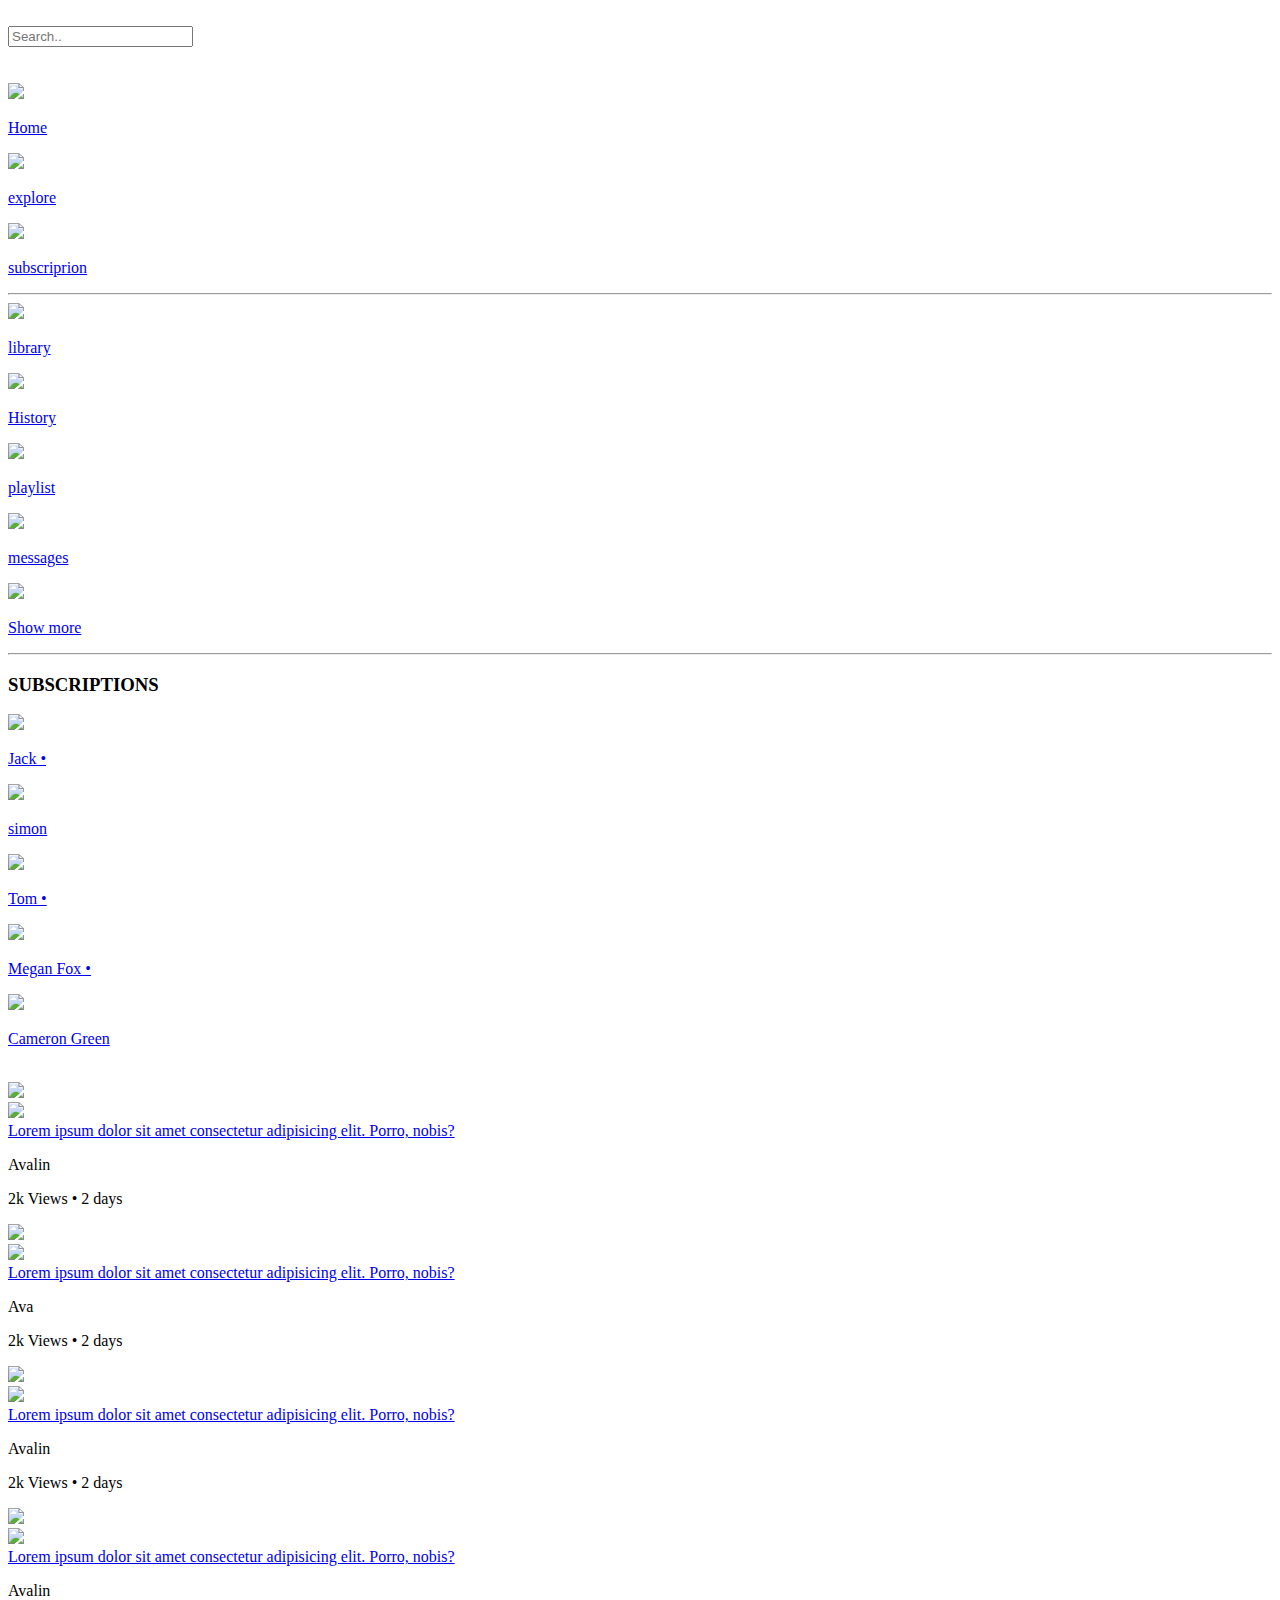
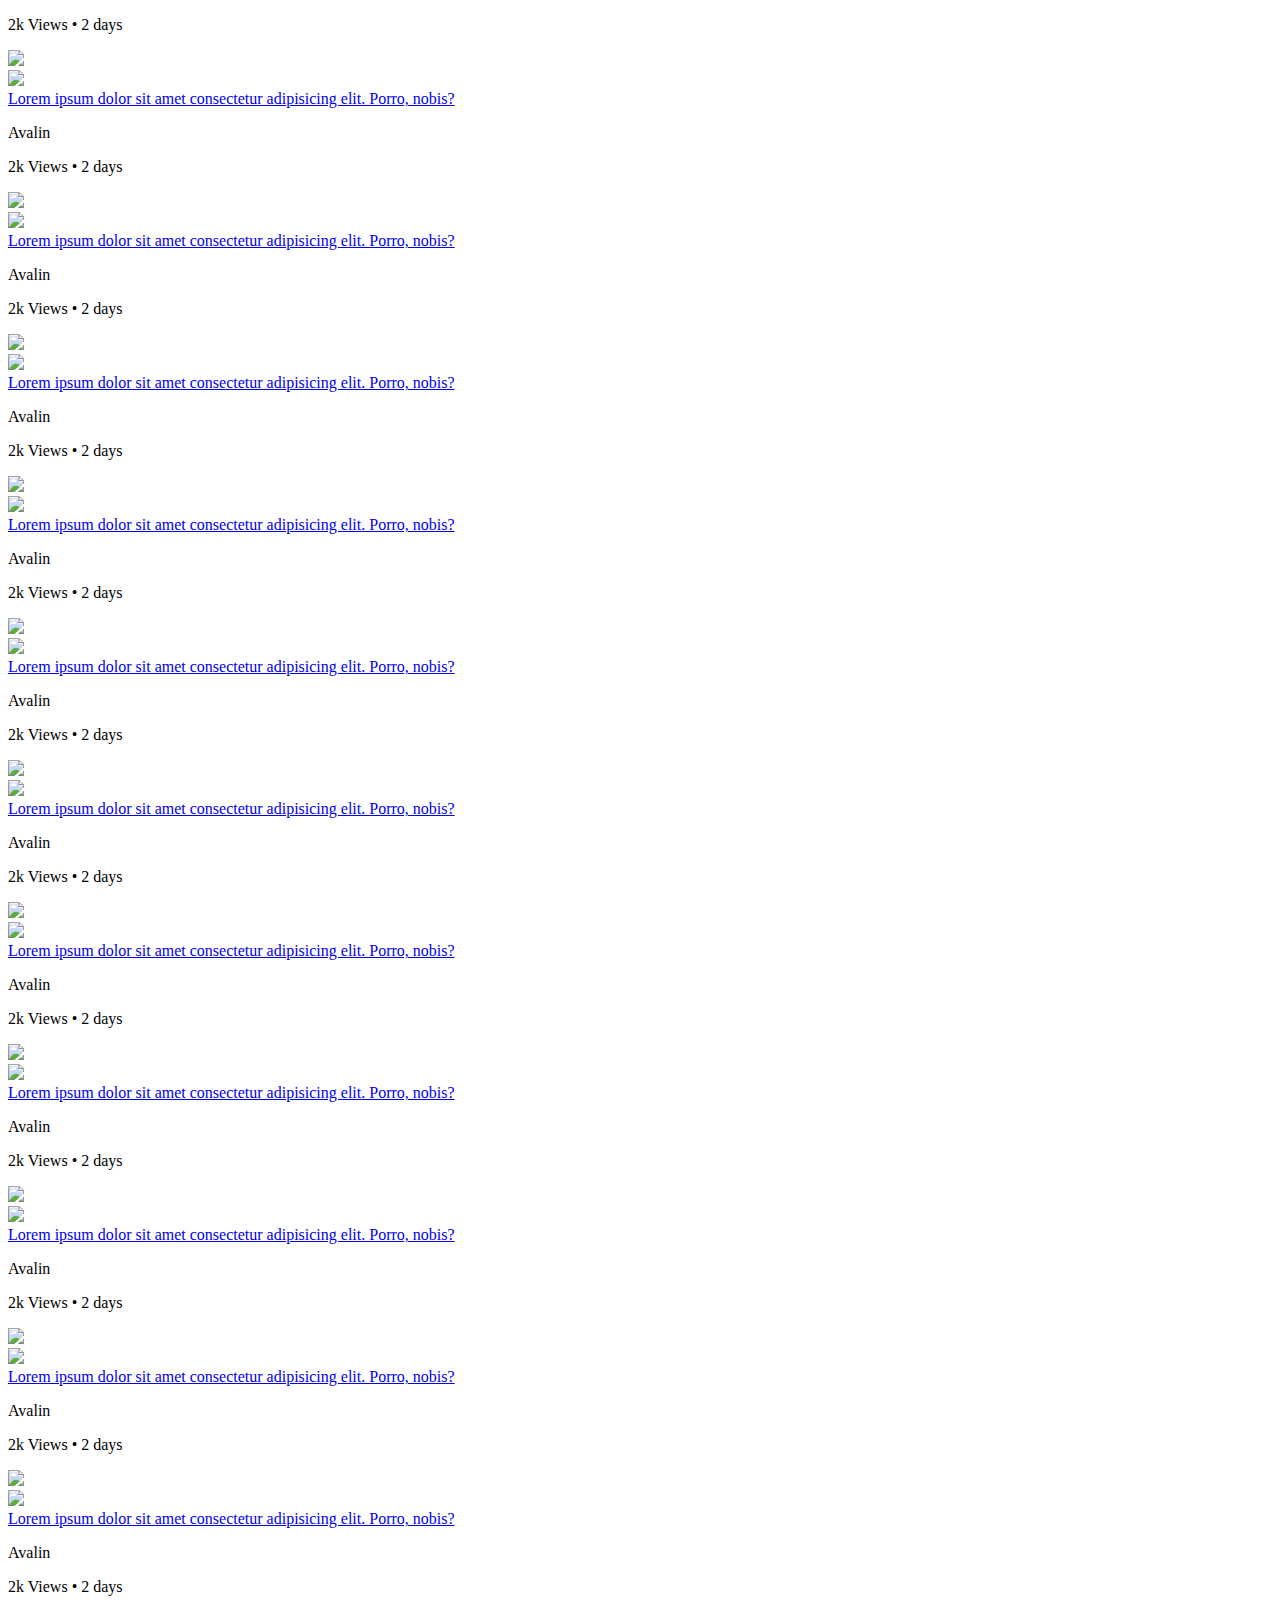
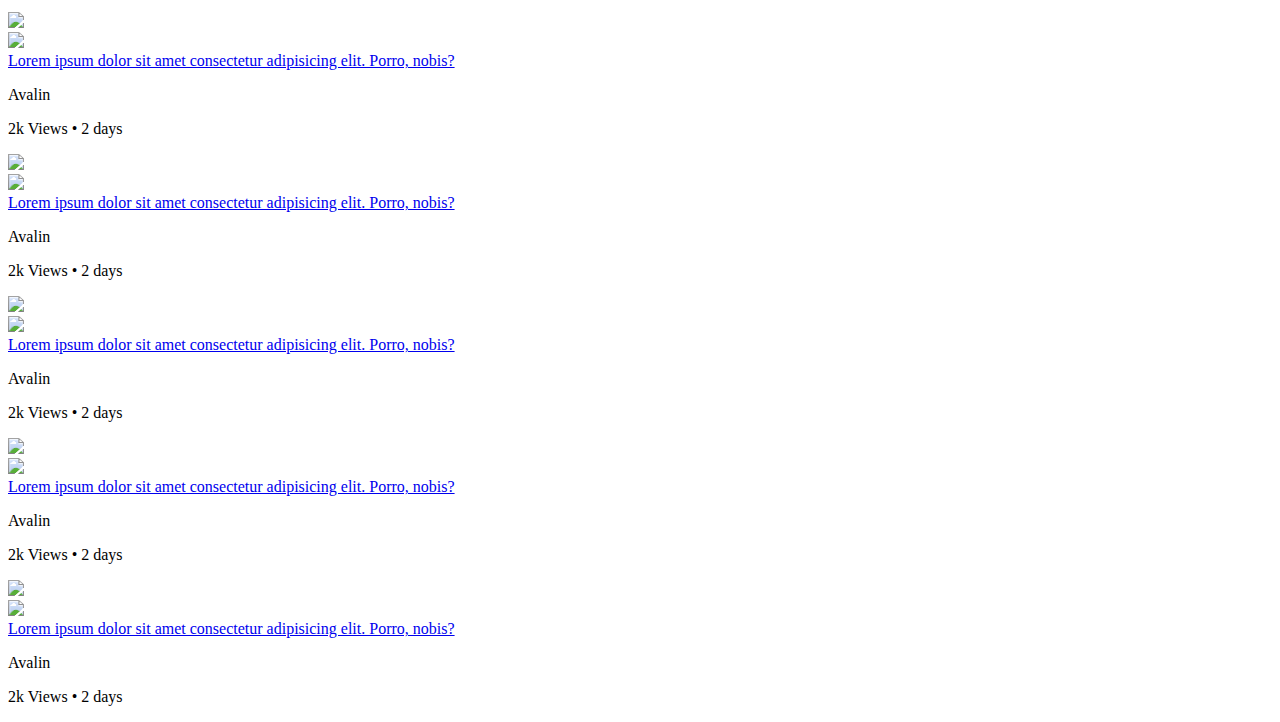
==== youtubeClone/index.html @ 9b939cc5 "Create index.html" ====
<!DOCTYPE html>
<html lang="en">
<head>
    <meta charset="UTF-8">
    <meta http-equiv="X-UA-Compatible" content="IE=edge">
    <meta name="viewport" content="width=device-width, initial-scale=1.0">
    <link rel="stylesheet" href="style.css">
    <title>Youtube Clone</title>
</head>
<body>
    
    <nav class="flex-div">
        <div class="nav-left flex-div">
            <img src="./images/menu.png" class="menu-icon" alt="" srcset="">
            <img src="./images/logo.png" class="logo" alt="" srcset="">
        </div>
        <div class="nav-middle flex-div">
           <div class="search-box flex-div">
               <input type="text" placeholder="Search..">
               <img src="./images/search.png" alt="" srcset="">
           </div>
           <img src="./images/voice-search.png" class="mic-icon" alt="" srcset="">
        </div>
        <div class="nav-right flex-div">
            <img src="./images/upload.png" alt="" srcset="">
            <img src="./images/more.png" alt="" srcset="">
            <img src="./images/notification.png" alt="" srcset="">
            <img src="./images/nilava.jpeg" class="user-icon" alt="" srcset="">
        </div>
    </nav>

    <!-- Side Bar -->

     <div class="sidebar">
         <div class="shortcut-links">
             <a href="#"><img src="./images/home.png"><p>Home</p></a>
             <a href="#"><img src="./images/explore.png"><p>explore</p></a>
             <a href="#"><img src="./images/subscriprion.png"><p>subscriprion</p></a>
             <hr>
             <a href="#"><img src="./images/library.png"><p>library</p></a>
             <a href="#"><img src="./images/history.png"><p>History</p></a>
             <a href="#"><img src="./images/playlist.png"><p>playlist</p></a>
             <a href="#"><img src="./images/messages.png"><p>messages</p></a>
             <a href="#"><img src="./images/show-more.png"><p>Show more</p></a>
             <hr>
            </div>
          <div class="subscribed-list">
              <h3>SUBSCRIPTIONS</h3>
              <a href="#"><img src="./images/Jack.png"><p>Jack   &bull;</p></a>
              <a href="#"><img src="./images/simon.png"><p>simon </p></a>
              <a href="#"><img src="./images/tom.png"><p>Tom  &bull;</p></a>
              <a href="#"><img src="./images/megan.png"><p>Megan Fox  &bull;</p></a>
              <a href="#"><img src="./images/cameron.png"><p>Cameron Green </p></a>
            
            </div>
        </div>

<!-- Main Body -->
<div class="container">
    <div class="banner">
        <img src="./images/banner.png" alt="" srcset="">
    </div>
    <div class="list-container">
       <div class="vid-list">
           <a href="video-1.html"> <img src="./images/thumbnail1.png" class="thumbnail" ></a>
           <div class="flex-div">
               <img src="./images/nilava.jpeg">
               <div class="vid-info">
                   <a href="video-1.html">Lorem ipsum dolor sit amet consectetur adipisicing elit. Porro, nobis?</a>
                   <p>Avalin</p>
                   <p>2k Views &bull; 2 days</p>
               </div>
           </div>
       </div>
     
       <div class="vid-list">
        <a href="video-2.html"> <img src="./images/thumbnail2.png" class="thumbnail" ></a>
        <div class="flex-div">
            <img src="./images/nilava.jpeg">
            <div class="vid-info">
                <a href="video-2.html">Lorem ipsum dolor sit amet consectetur adipisicing elit. Porro, nobis?</a>
                <p>Ava</p>
                <p>2k Views &bull; 2 days</p>
            </div>
        </div>
    </div>

    <div class="vid-list">
        <a href="video-3.html"> <img src="./images/thumbnail3.png" class="thumbnail" ></a>
        <div class="flex-div">
            <img src="./images/nilava.jpeg">
            <div class="vid-info">
                <a href="video-3.html">Lorem ipsum dolor sit amet consectetur adipisicing elit. Porro, nobis?</a>
                <p>Avalin</p>
                <p>2k Views &bull; 2 days</p>
            </div>
        </div>
    </div>

    <div class="vid-list">
        <a href="#"> <img src="./images/thumbnail4.png" class="thumbnail" ></a>
        <div class="flex-div">
            <img src="./images/nilava.jpeg">
            <div class="vid-info">
                <a href="#">Lorem ipsum dolor sit amet consectetur adipisicing elit. Porro, nobis?</a>
                <p>Avalin</p>
                <p>2k Views &bull; 2 days</p>
            </div>
        </div>
    </div>

    <div class="vid-list">
        <a href="#"> <img src="./images/thumbnail5.png" class="thumbnail" ></a>
        <div class="flex-div">
            <img src="./images/nilava.jpeg">
            <div class="vid-info">
                <a href="#">Lorem ipsum dolor sit amet consectetur adipisicing elit. Porro, nobis?</a>
                <p>Avalin</p>
                <p>2k Views &bull; 2 days</p>
            </div>
        </div>
    </div>

    <div class="vid-list">
        <a href="#"> <img src="./images/thumbnail6.png" class="thumbnail" ></a>
        <div class="flex-div">
            <img src="./images/nilava.jpeg">
            <div class="vid-info">
                <a href="#">Lorem ipsum dolor sit amet consectetur adipisicing elit. Porro, nobis?</a>
                <p>Avalin</p>
                <p>2k Views &bull; 2 days</p>
            </div>
        </div>
    </div>

    <div class="vid-list">
        <a href="#"> <img src="./images/thumbnail7.png" class="thumbnail" ></a>
        <div class="flex-div">
            <img src="./images/nilava.jpeg">
            <div class="vid-info">
                <a href="#">Lorem ipsum dolor sit amet consectetur adipisicing elit. Porro, nobis?</a>
                <p>Avalin</p>
                <p>2k Views &bull; 2 days</p>
            </div>
        </div>
    </div>

    <div class="vid-list">
        <a href="#"> <img src="./images/thumbnail8.png" class="thumbnail" ></a>
        <div class="flex-div">
            <img src="./images/nilava.jpeg">
            <div class="vid-info">
                <a href="#">Lorem ipsum dolor sit amet consectetur adipisicing elit. Porro, nobis?</a>
                <p>Avalin</p>
                <p>2k Views &bull; 2 days</p>
            </div>
        </div>
    </div>


        <div class="vid-list">
        <a href="video-9.html"> <img src="./images/thumbnail9.png" class="thumbnail" ></a>
        <div class="flex-div">
            <img src="./images/nilava.jpeg">
            <div class="vid-info">
                <a href="video-9.html">Lorem ipsum dolor sit amet consectetur adipisicing elit. Porro, nobis?</a>
                <p>Avalin</p>
                <p>2k Views &bull; 2 days</p>
            </div>
        </div>
    </div>  
    
    <div class="vid-list">
        <a href="#"> <img src="./images/thumbnail10.png" class="thumbnail" ></a>
        <div class="flex-div">
            <img src="./images/nilava.jpeg">
            <div class="vid-info">
                <a href="#">Lorem ipsum dolor sit amet consectetur adipisicing elit. Porro, nobis?</a>
                <p>Avalin</p>
                <p>2k Views &bull; 2 days</p>
            </div>
        </div>
    </div>

    <div class="vid-list">
        <a href="video-11.html"> <img src="./images/thumbnail11.png" class="thumbnail" ></a>
        <div class="flex-div">
            <img src="./images/nilava.jpeg">
            <div class="vid-info">
                <a href="video-11.html">Lorem ipsum dolor sit amet consectetur adipisicing elit. Porro, nobis?</a>
                <p>Avalin</p>
                <p>2k Views &bull; 2 days</p>
            </div>
        </div>
    </div>

    <div class="vid-list">
        <a href="video-12.html"> <img src="./images/thumbnail12.png" class="thumbnail" ></a>
        <div class="flex-div">
            <img src="./images/nilava.jpeg">
            <div class="vid-info">
                <a href="video-12.html">Lorem ipsum dolor sit amet consectetur adipisicing elit. Porro, nobis?</a>
                <p>Avalin</p>
                <p>2k Views &bull; 2 days</p>
            </div>
        </div>
    </div>

    <div class="vid-list">
        <a href="#"> <img src="./images/thumbnail13.png" class="thumbnail" ></a>
        <div class="flex-div">
            <img src="./images/nilava.jpeg">
            <div class="vid-info">
                <a href="#">Lorem ipsum dolor sit amet consectetur adipisicing elit. Porro, nobis?</a>
                <p>Avalin</p>
                <p>2k Views &bull; 2 days</p>
            </div>
        </div>
    </div>

    <div class="vid-list">
        <a href="#"> <img src="./images/thumbnail14.png" class="thumbnail" ></a>
        <div class="flex-div">
            <img src="./images/nilava.jpeg">
            <div class="vid-info">
                <a href="#">Lorem ipsum dolor sit amet consectetur adipisicing elit. Porro, nobis?</a>
                <p>Avalin</p>
                <p>2k Views &bull; 2 days</p>
            </div>
        </div>
    </div>

    <div class="vid-list">
        <a href="#"> <img src="./images/thumbnail15.png" class="thumbnail" ></a>
        <div class="flex-div">
            <img src="./images/nilava.jpeg">
            <div class="vid-info">
                <a href="#">Lorem ipsum dolor sit amet consectetur adipisicing elit. Porro, nobis?</a>
                <p>Avalin</p>
                <p>2k Views &bull; 2 days</p>
            </div>
        </div>
    </div>

    <div class="vid-list">
        <a href="#"> <img src="./images/thumbnail16.png" class="thumbnail" ></a>
        <div class="flex-div">
            <img src="./images/nilava.jpeg">
            <div class="vid-info">
                <a href="#">Lorem ipsum dolor sit amet consectetur adipisicing elit. Porro, nobis?</a>
                <p>Avalin</p>
                <p>2k Views &bull; 2 days</p>
            </div>
        </div>
    </div>

    <div class="vid-list">
        <a href="#"> <img src="./images/thumbnail17.png" class="thumbnail" ></a>
        <div class="flex-div">
            <img src="./images/nilava.jpeg">
            <div class="vid-info">
                <a href="#">Lorem ipsum dolor sit amet consectetur adipisicing elit. Porro, nobis?</a>
                <p>Avalin</p>
                <p>2k Views &bull; 2 days</p>
            </div>
        </div>
    </div>

    <div class="vid-list">
        <a href="#"> <img src="./images/thumbnail18.png" class="thumbnail" ></a>
        <div class="flex-div">
            <img src="./images/nilava.jpeg">
            <div class="vid-info">
                <a href="#">Lorem ipsum dolor sit amet consectetur adipisicing elit. Porro, nobis?</a>
                <p>Avalin</p>
                <p>2k Views &bull; 2 days</p>
            </div>
        </div>
    </div>

    <div class="vid-list">
        <a href="#"> <img src="./images/thumbnail19.png" class="thumbnail" ></a>
        <div class="flex-div">
            <img src="./images/nilava.jpeg">
            <div class="vid-info">
                <a href="#">Lorem ipsum dolor sit amet consectetur adipisicing elit. Porro, nobis?</a>
                <p>Avalin</p>
                <p>2k Views &bull; 2 days</p>
            </div>
        </div>
    </div>

    <div class="vid-list">
        <a href="#"> <img src="./images/thumbnail20.png" class="thumbnail" ></a>
        <div class="flex-div">
            <img src="./images/nilava.jpeg">
            <div class="vid-info">
                <a href="#">Lorem ipsum dolor sit amet consectetur adipisicing elit. Porro, nobis?</a>
                <p>Avalin</p>
                <p>2k Views &bull; 2 days</p>
            </div>
        </div>
    </div>


    </div>



</div>


<script src="side-bar.js"></script>


</body>
</html>
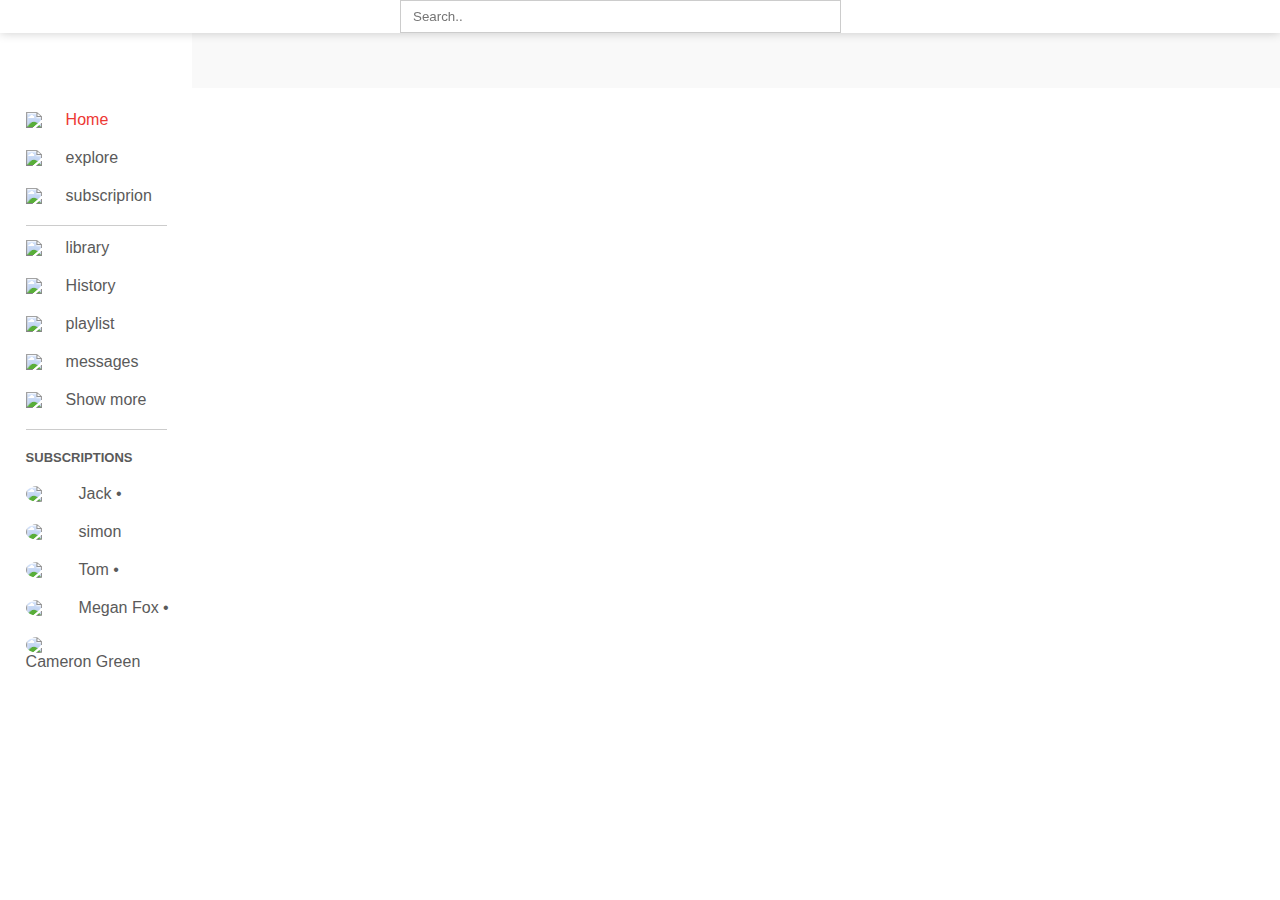
==== commit 1d971d2c: "Update index.html" ====
--- a/youtubeClone/index.html
+++ b/youtubeClone/index.html
@@ -5,7 +5,7 @@
     <meta http-equiv="X-UA-Compatible" content="IE=edge">
     <meta name="viewport" content="width=device-width, initial-scale=1.0">
     <link rel="stylesheet" href="style.css">
-    <title>Youtube Clone</title>
+    <title>Youtube</title>
 </head>
 <body>
     
@@ -16,8 +16,8 @@
         </div>
         <div class="nav-middle flex-div">
            <div class="search-box flex-div">
-               <input type="text" placeholder="Search..">
-               <img src="./images/search.png" alt="" srcset="">
+               <input type="text" placeholder="Search.." id="search-term">
+               <img src="./images/search.png" alt="" srcset="" onclick="fetchVideos()">
            </div>
            <img src="./images/voice-search.png" class="mic-icon" alt="" srcset="">
         </div>
@@ -61,254 +61,10 @@
         <img src="./images/banner.png" alt="" srcset="">
     </div>
     <div class="list-container">
-       <div class="vid-list">
-           <a href="video-1.html"> <img src="./images/thumbnail1.png" class="thumbnail" ></a>
-           <div class="flex-div">
-               <img src="./images/nilava.jpeg">
-               <div class="vid-info">
-                   <a href="video-1.html">Lorem ipsum dolor sit amet consectetur adipisicing elit. Porro, nobis?</a>
-                   <p>Avalin</p>
-                   <p>2k Views &bull; 2 days</p>
-               </div>
-           </div>
-       </div>
-     
-       <div class="vid-list">
-        <a href="video-2.html"> <img src="./images/thumbnail2.png" class="thumbnail" ></a>
-        <div class="flex-div">
-            <img src="./images/nilava.jpeg">
-            <div class="vid-info">
-                <a href="video-2.html">Lorem ipsum dolor sit amet consectetur adipisicing elit. Porro, nobis?</a>
-                <p>Ava</p>
-                <p>2k Views &bull; 2 days</p>
-            </div>
-        </div>
+        
     </div>
 
-    <div class="vid-list">
-        <a href="video-3.html"> <img src="./images/thumbnail3.png" class="thumbnail" ></a>
-        <div class="flex-div">
-            <img src="./images/nilava.jpeg">
-            <div class="vid-info">
-                <a href="video-3.html">Lorem ipsum dolor sit amet consectetur adipisicing elit. Porro, nobis?</a>
-                <p>Avalin</p>
-                <p>2k Views &bull; 2 days</p>
-            </div>
-        </div>
-    </div>
-
-    <div class="vid-list">
-        <a href="#"> <img src="./images/thumbnail4.png" class="thumbnail" ></a>
-        <div class="flex-div">
-            <img src="./images/nilava.jpeg">
-            <div class="vid-info">
-                <a href="#">Lorem ipsum dolor sit amet consectetur adipisicing elit. Porro, nobis?</a>
-                <p>Avalin</p>
-                <p>2k Views &bull; 2 days</p>
-            </div>
-        </div>
-    </div>
-
-    <div class="vid-list">
-        <a href="#"> <img src="./images/thumbnail5.png" class="thumbnail" ></a>
-        <div class="flex-div">
-            <img src="./images/nilava.jpeg">
-            <div class="vid-info">
-                <a href="#">Lorem ipsum dolor sit amet consectetur adipisicing elit. Porro, nobis?</a>
-                <p>Avalin</p>
-                <p>2k Views &bull; 2 days</p>
-            </div>
-        </div>
-    </div>
-
-    <div class="vid-list">
-        <a href="#"> <img src="./images/thumbnail6.png" class="thumbnail" ></a>
-        <div class="flex-div">
-            <img src="./images/nilava.jpeg">
-            <div class="vid-info">
-                <a href="#">Lorem ipsum dolor sit amet consectetur adipisicing elit. Porro, nobis?</a>
-                <p>Avalin</p>
-                <p>2k Views &bull; 2 days</p>
-            </div>
-        </div>
-    </div>
-
-    <div class="vid-list">
-        <a href="#"> <img src="./images/thumbnail7.png" class="thumbnail" ></a>
-        <div class="flex-div">
-            <img src="./images/nilava.jpeg">
-            <div class="vid-info">
-                <a href="#">Lorem ipsum dolor sit amet consectetur adipisicing elit. Porro, nobis?</a>
-                <p>Avalin</p>
-                <p>2k Views &bull; 2 days</p>
-            </div>
-        </div>
-    </div>
-
-    <div class="vid-list">
-        <a href="#"> <img src="./images/thumbnail8.png" class="thumbnail" ></a>
-        <div class="flex-div">
-            <img src="./images/nilava.jpeg">
-            <div class="vid-info">
-                <a href="#">Lorem ipsum dolor sit amet consectetur adipisicing elit. Porro, nobis?</a>
-                <p>Avalin</p>
-                <p>2k Views &bull; 2 days</p>
-            </div>
-        </div>
-    </div>
-
-
-        <div class="vid-list">
-        <a href="video-9.html"> <img src="./images/thumbnail9.png" class="thumbnail" ></a>
-        <div class="flex-div">
-            <img src="./images/nilava.jpeg">
-            <div class="vid-info">
-                <a href="video-9.html">Lorem ipsum dolor sit amet consectetur adipisicing elit. Porro, nobis?</a>
-                <p>Avalin</p>
-                <p>2k Views &bull; 2 days</p>
-            </div>
-        </div>
-    </div>  
-    
-    <div class="vid-list">
-        <a href="#"> <img src="./images/thumbnail10.png" class="thumbnail" ></a>
-        <div class="flex-div">
-            <img src="./images/nilava.jpeg">
-            <div class="vid-info">
-                <a href="#">Lorem ipsum dolor sit amet consectetur adipisicing elit. Porro, nobis?</a>
-                <p>Avalin</p>
-                <p>2k Views &bull; 2 days</p>
-            </div>
-        </div>
-    </div>
-
-    <div class="vid-list">
-        <a href="video-11.html"> <img src="./images/thumbnail11.png" class="thumbnail" ></a>
-        <div class="flex-div">
-            <img src="./images/nilava.jpeg">
-            <div class="vid-info">
-                <a href="video-11.html">Lorem ipsum dolor sit amet consectetur adipisicing elit. Porro, nobis?</a>
-                <p>Avalin</p>
-                <p>2k Views &bull; 2 days</p>
-            </div>
-        </div>
-    </div>
-
-    <div class="vid-list">
-        <a href="video-12.html"> <img src="./images/thumbnail12.png" class="thumbnail" ></a>
-        <div class="flex-div">
-            <img src="./images/nilava.jpeg">
-            <div class="vid-info">
-                <a href="video-12.html">Lorem ipsum dolor sit amet consectetur adipisicing elit. Porro, nobis?</a>
-                <p>Avalin</p>
-                <p>2k Views &bull; 2 days</p>
-            </div>
-        </div>
-    </div>
-
-    <div class="vid-list">
-        <a href="#"> <img src="./images/thumbnail13.png" class="thumbnail" ></a>
-        <div class="flex-div">
-            <img src="./images/nilava.jpeg">
-            <div class="vid-info">
-                <a href="#">Lorem ipsum dolor sit amet consectetur adipisicing elit. Porro, nobis?</a>
-                <p>Avalin</p>
-                <p>2k Views &bull; 2 days</p>
-            </div>
-        </div>
-    </div>
-
-    <div class="vid-list">
-        <a href="#"> <img src="./images/thumbnail14.png" class="thumbnail" ></a>
-        <div class="flex-div">
-            <img src="./images/nilava.jpeg">
-            <div class="vid-info">
-                <a href="#">Lorem ipsum dolor sit amet consectetur adipisicing elit. Porro, nobis?</a>
-                <p>Avalin</p>
-                <p>2k Views &bull; 2 days</p>
-            </div>
-        </div>
-    </div>
-
-    <div class="vid-list">
-        <a href="#"> <img src="./images/thumbnail15.png" class="thumbnail" ></a>
-        <div class="flex-div">
-            <img src="./images/nilava.jpeg">
-            <div class="vid-info">
-                <a href="#">Lorem ipsum dolor sit amet consectetur adipisicing elit. Porro, nobis?</a>
-                <p>Avalin</p>
-                <p>2k Views &bull; 2 days</p>
-            </div>
-        </div>
-    </div>
-
-    <div class="vid-list">
-        <a href="#"> <img src="./images/thumbnail16.png" class="thumbnail" ></a>
-        <div class="flex-div">
-            <img src="./images/nilava.jpeg">
-            <div class="vid-info">
-                <a href="#">Lorem ipsum dolor sit amet consectetur adipisicing elit. Porro, nobis?</a>
-                <p>Avalin</p>
-                <p>2k Views &bull; 2 days</p>
-            </div>
-        </div>
-    </div>
-
-    <div class="vid-list">
-        <a href="#"> <img src="./images/thumbnail17.png" class="thumbnail" ></a>
-        <div class="flex-div">
-            <img src="./images/nilava.jpeg">
-            <div class="vid-info">
-                <a href="#">Lorem ipsum dolor sit amet consectetur adipisicing elit. Porro, nobis?</a>
-                <p>Avalin</p>
-                <p>2k Views &bull; 2 days</p>
-            </div>
-        </div>
-    </div>
-
-    <div class="vid-list">
-        <a href="#"> <img src="./images/thumbnail18.png" class="thumbnail" ></a>
-        <div class="flex-div">
-            <img src="./images/nilava.jpeg">
-            <div class="vid-info">
-                <a href="#">Lorem ipsum dolor sit amet consectetur adipisicing elit. Porro, nobis?</a>
-                <p>Avalin</p>
-                <p>2k Views &bull; 2 days</p>
-            </div>
-        </div>
-    </div>
-
-    <div class="vid-list">
-        <a href="#"> <img src="./images/thumbnail19.png" class="thumbnail" ></a>
-        <div class="flex-div">
-            <img src="./images/nilava.jpeg">
-            <div class="vid-info">
-                <a href="#">Lorem ipsum dolor sit amet consectetur adipisicing elit. Porro, nobis?</a>
-                <p>Avalin</p>
-                <p>2k Views &bull; 2 days</p>
-            </div>
-        </div>
-    </div>
-
-    <div class="vid-list">
-        <a href="#"> <img src="./images/thumbnail20.png" class="thumbnail" ></a>
-        <div class="flex-div">
-            <img src="./images/nilava.jpeg">
-            <div class="vid-info">
-                <a href="#">Lorem ipsum dolor sit amet consectetur adipisicing elit. Porro, nobis?</a>
-                <p>Avalin</p>
-                <p>2k Views &bull; 2 days</p>
-            </div>
-        </div>
-    </div>
-
-
-    </div>
-
-
-
 </div>
-
 
 <script src="side-bar.js"></script>
 
--- a/youtubeClone/style.css
+++ b/youtubeClone/style.css
@@ -0,0 +1,507 @@
+*{
+    margin: 0;
+    padding: 0;
+    font-family:'poppins' , sans-serif;
+    box-sizing: border-box;
+}
+a{
+    text-decoration: none;
+    color: #5a5a5a;
+}
+
+img{
+    cursor: pointer;
+}
+
+.flex-div{
+     display: flex;
+     align-items: center;
+
+}
+nav{
+    padding: 0px 2%;
+    justify-content: space-between;
+    box-shadow: 0 0 10px rgba(0, 0, 0, 0.2);
+    background: #fff;
+    position: sticky;
+    top: 0;
+    z-index: 10;
+}
+
+
+.nav-right img{
+    width: 25px;
+    margin-right: 25px;
+}
+
+.nav-right .user-icon{
+width: 35px;
+margin-right: 0px;
+border-radius: 50%;
+
+}
+
+.nav-left .menu-icon{
+    width: 22px;
+    margin-right: 25px;
+
+}
+
+.nav-left .logo{
+    width: 130px;
+
+}
+
+.nav-middle .mic-icon{
+    width: 16px;
+
+}
+.nav-middle .search-box{
+    border: 1px solid #ccc;
+    margin-right: 15px;
+    padding: 8px 12px;
+    /* border-radius: 25px; */
+}
+
+.nav-middle .search-box input{
+    width: 400px;
+    border: 0;
+    outline: 0;
+    background: transparent;
+}
+.nav-middle .search-box img{
+    width: 15px;
+   
+}
+
+/* sidebar */
+.sidebar{
+    background: #fff;
+    width: 15%;
+    height: 100vh;
+    position: fixed;
+    top: 0;
+    padding-left: 2%;
+    padding-top: 98px;
+
+}
+
+.shortcut-links a img{
+width: 20px;
+margin-right: 20px;
+}
+
+.shortcut-links a{
+    display: flex;
+    align-items: center;
+    margin-bottom: 20px;
+    width: fit-content;
+    flex-wrap: wrap;
+    margin-top: 13px;
+}
+
+
+.shortcut-links a:first-child{
+    color: #ed3833;
+}
+
+.sidebar hr{
+    border: 0;
+    height: 1px;
+    background: #ccc;
+    width: 85%;
+}
+.subscribed-list h3{
+    font-size: 13px;
+    margin: 20px 0;
+    color: #5a5a5a;
+}
+.subscribed-list a{
+    display: flex;
+    align-items: center;
+    margin-bottom: 20px;
+    width: fit-content;
+    flex-wrap: wrap;
+}
+.subscribed-list a img{
+    width: 25px;
+    border-radius: 50%;
+    margin-right: 28px;
+}
+
+
+.small-sidebar{
+    width: 5%;
+}
+.small-sidebar .shortcut-links a p  , .small-sidebar .subscribed-list a , .small-sidebar h3{
+    display: none;
+}
+
+.small-sidebar hr{
+    width: 50%;
+    margin-bottom: 25px;
+    display: none;
+
+}
+/* main Body */
+.container{
+   background: #f9f9f9;
+   padding-left: 17%;
+   padding-right: 2%;
+   padding-top: 20px;
+   padding-bottom: 20px;
+}
+.large-container{
+    padding-left: 7%; 
+}
+.banner{
+    width: 100%;
+    display: none;
+}
+
+.banner img{
+    width: 100%;
+    border-radius: 8px;
+}
+
+
+.list-container{
+    display: grid;
+    grid-template-columns: repeat(auto-fit, minmax(250px, 1fr));
+    grid-column-gap: 16px;
+    grid-row-gap: 30px;
+    margin-top: 15px;
+}
+
+.vid-list .thumbnail{
+   width: 100%;
+   border-radius: 5px;
+
+}
+.vid-list .flex-div{
+    align-items: flex-start;
+    margin-top: 7px;
+}
+
+.vid-list .flex-div img{
+    width: 35px;
+    margin-right: 10px;
+    border-radius: 50%;
+}
+
+.vid-info{
+    color: #5a5a5a;
+    font-size: 13px;
+
+}
+
+.vid-info a{
+    color: black;
+    font-weight: 600;
+    display: block;
+    margin: bottom 5px;;
+}
+
+
+@media (max-width: 900px) {
+    .menu-icon{
+        display: none;
+    }
+
+    .sidebar{
+        display: none;
+    } 
+
+   .container, .large-container{
+       padding-left: 5%;
+       padding-right: 5%;   
+   }
+
+   /* .nav-right img{
+  
+    display: none;
+   } */
+
+   .nav-right .user-icon{
+       display: block;
+       width: 30px;
+   }
+
+   .nav-middle .search-box {
+       width: 100px;
+       display: none;
+
+   }
+
+   .nav-middle .mic-icon{
+       display: none;
+   }
+
+   .logo{
+       width: 90px;
+   }
+
+}
+
+/*******      Video -9      *****/
+
+
+.play-container{
+    padding-left: 2% !important;
+}
+
+.row{
+    display: flex;
+    justify-content: space-between;
+    flex-wrap: wrap;
+
+}
+.play-video{
+    flex-basis: 69%;
+}
+
+.right-sidebar{
+    flex-basis: 30%;
+}
+
+.play-video video{
+    width: 100%;
+}
+.side-video-list{
+
+    display: flex;
+    justify-content: space-between;
+    margin-bottom: 8px;
+}
+
+.side-video-list img{
+    width: 100%;
+
+}
+.side-video-list .small-thumbnail{
+    flex-basis: 49%;
+
+}
+
+.side-video-list .vid-info{
+
+    flex-basis: 49%;
+}
+
+.play-video .tags a{
+   
+    color: #0000ff;
+    font-size: 13px;
+}
+
+.play-video h3{
+    font-weight: 600;
+    font-size: 22px;
+    margin-top: 12px;
+}
+
+.play-video .play-video-info{
+    display: flex;
+    align-items: center;
+    justify-content: space-between;
+    flex-wrap: wrap;
+    margin-top: 5px;
+    font-size: 14px;
+    color: #5a5a5a;
+}
+
+.play-video .play-video-info a img{
+    width: 20px;
+    margin-right: 8px;
+
+}
+
+.play-video .play-video-info a{
+    display: inline-flex;
+    align-items: center;
+    margin-left: 15px;
+
+}
+
+.play-video hr{
+    border: 0;
+    height: 1px;
+    background: #ccc;
+    margin: 10px 0;
+}
+
+.owner{
+    display: flex;
+    align-items: center;
+    margin-top: 20px;
+}
+
+.owner div{
+    flex: 1;
+    line-height: 18px;   
+}
+
+.owner img{
+    width: 40px;
+    border-radius: 50%;
+    margin-right: 15px;
+}
+
+.owner p{
+    color: #000;
+    font-weight: 600;
+    font-size: 18px;
+}
+
+
+.owner span{
+    font-size: 13px;
+    color: #5a5a5a;
+}
+
+
+.owner button{
+    background: #ed3833;
+    color: #fff;
+    padding: 8px 30px;
+    border: 0;
+    outline: 0;
+    border-radius: 4px;
+    cursor: pointer;
+}
+
+.vid-des{
+    padding-left: 55px;
+    margin: 15px 0;
+}
+
+.vid-des p{
+    
+    font-size: 14px;
+    margin-bottom: 5px;
+    color: #5a5a5a;
+}
+
+.vid-des .cmnt{
+    display: flex;
+    margin-top: 15px;
+}
+.cmnt img{
+    width: 24px;
+    height: 17px;
+    margin-left: 46px;
+    margin-right: 14px;
+}
+
+.vid-des h4{
+    font-size: 14px;
+    color: #5a5a5a;
+    /* margin-top: 15px; */
+}
+
+.add-cmnt{
+    display: flex;
+    align-items: center;
+    margin: 30px 0;
+}
+
+.add-cmnt img{
+    width: 35px;
+    border-radius: 50%;
+    margin-right: 15px;
+}
+
+.add-cmnt input{
+    border: 0;
+    outline: 0;
+    border-bottom: 1px solid #5a5a5a;
+    width: 100%;
+    padding-top: 10px;
+    background: transparent;
+}
+
+.old-cmnt{
+    display: flex;
+    align-items: center;
+    margin: 20px 0;
+}
+
+.old-cmnt img{
+    width: 35px;
+    border-radius: 50%;
+    margin-right: 15px;
+}
+
+.old-cmnt h3{
+    font-size: 14px;
+    margin-bottom: 2px;
+}
+
+.old-cmnt h3 span{
+    font-size: 12px;
+    color: #5a5a5a;
+    font-weight: 500;
+    margin-left: 8px;
+}
+
+.old-cmnt .cmnt-react{
+    display: flex;
+    align-items: center;
+    margin:8px 0;
+    font-size: 14px;
+}
+
+.old-cmnt .cmnt-react img{
+
+    width: 20px;
+    border-radius: 0;
+    margin-right: 5px;
+}
+
+.old-cmnt .cmnt-react span{
+    margin-right: 20px;
+    color: #5a5a5a;
+
+}
+
+.old-cmnt .cmnt-react div{
+    color: blue;
+    display: block;
+}
+.hide-hr{
+    display: none;
+}
+@media (max-width: 900px){
+
+    .play-video{
+        flex-basis: 100%;
+    }
+
+
+    .right-sidebar{
+        flex-basis: 100%;
+        margin-top: 35px;
+    }
+
+    .play-container{
+        padding-left: 5%;
+    }
+
+    .vid-des {
+        padding-left: 5px;
+    }
+ 
+    .play-video .play-video-info a{
+        margin-left: 0;
+        margin-right: 15px;
+        margin-top: 15px;
+    }
+    
+    .hide-hr{
+        display: block;
+    }
+
+}
+
+
+
